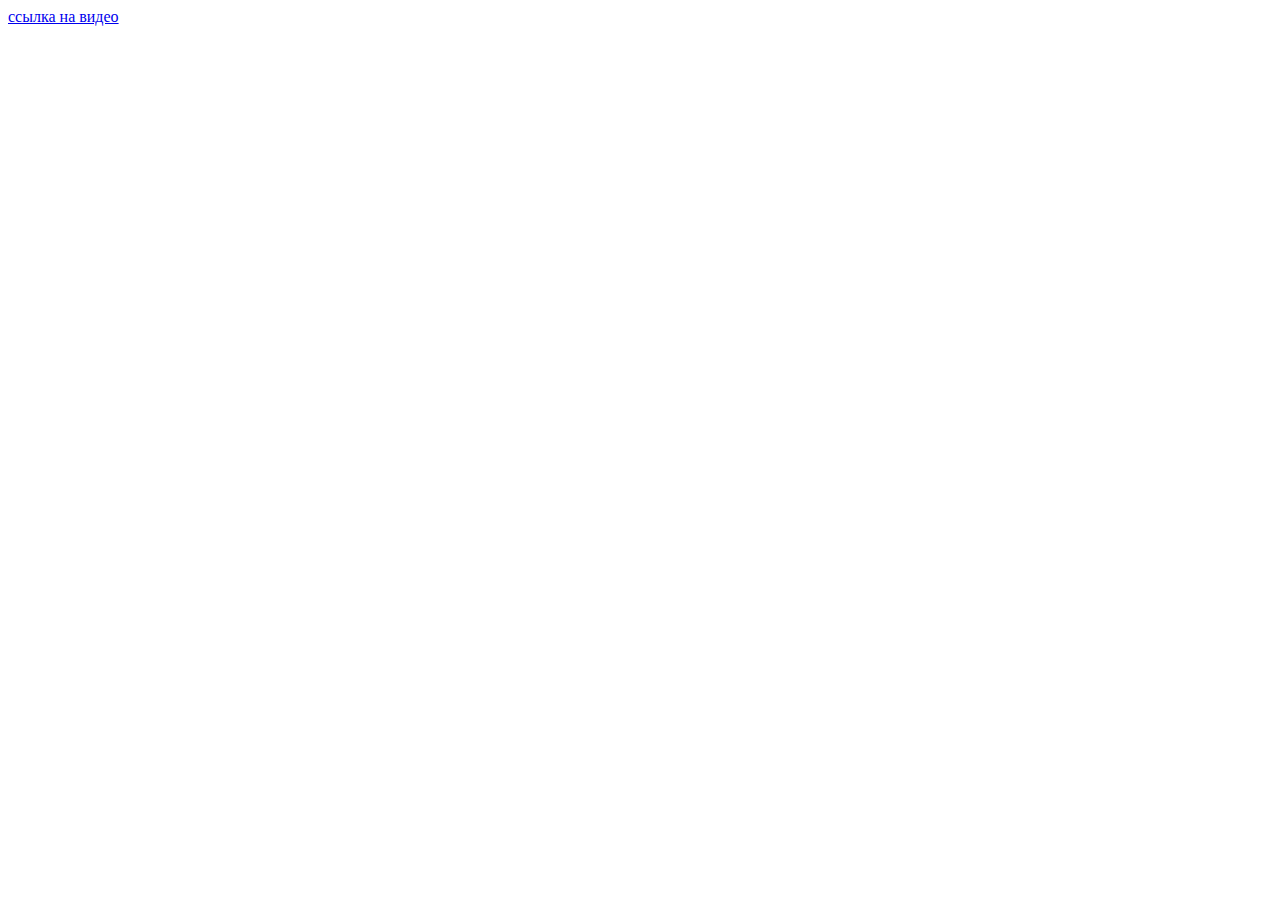
==== index.html @ f18ecff8 "hw-3-1-" ====
<!DOCTYPE html >
 <html lang="en">
 <head>
 <meta charset="UTF-8">
 <title>iframe and video</title>
 <link rel="stylesheet" href="css/style.css">
 </head> 
    <body>
    	<div class="video">
<a href="iframe/iframe.html">ссылка на видео</a>
</div>
    </body>
---- css/style.css ----
.video {
	height: 100px;
	width: 1000px;
	color: black;
}
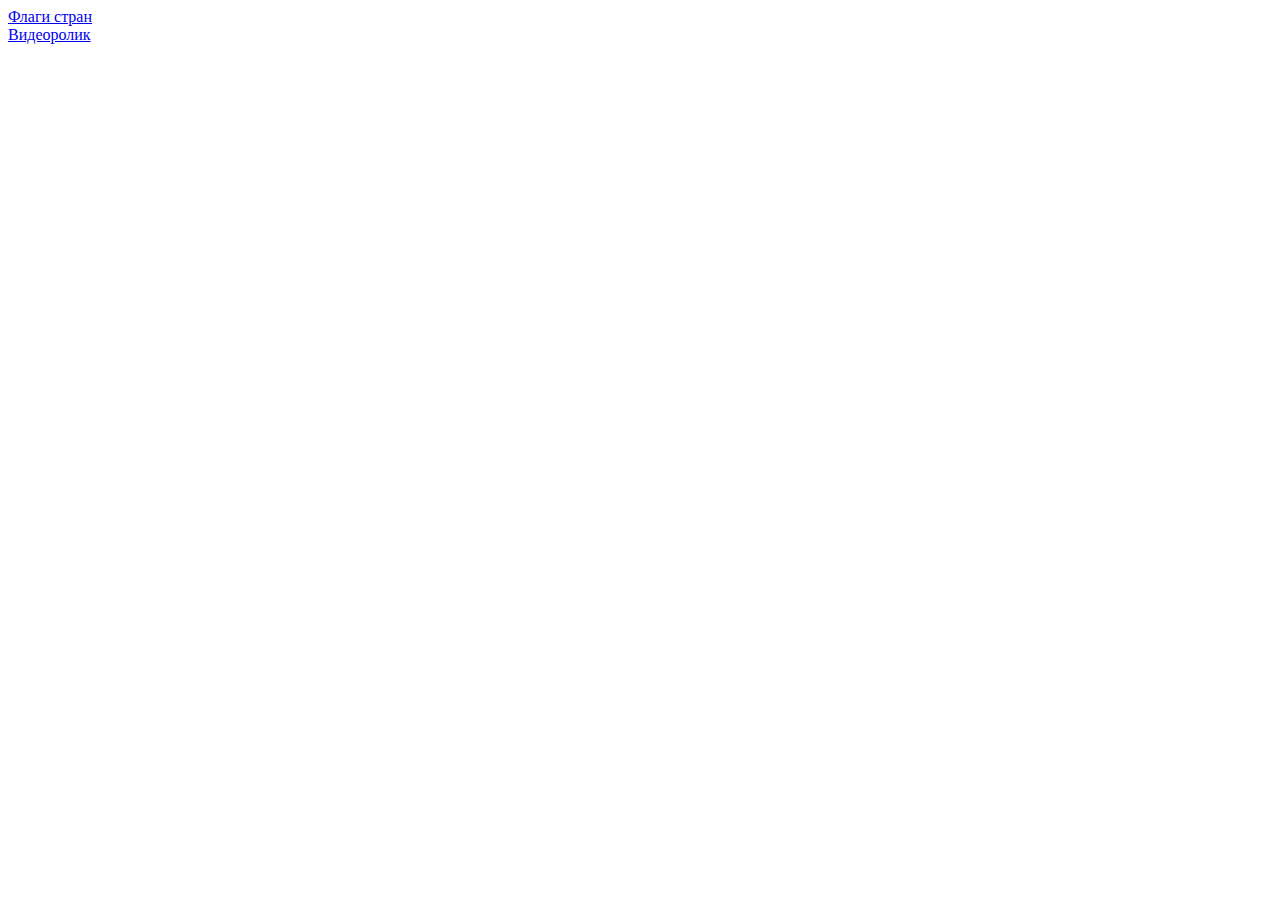
==== commit c6a4ffb1: "yaroslav" ====
--- a/index.html
+++ b/index.html
@@ -1,12 +1,20 @@
-<!DOCTYPE html >
- <html lang="en">
- <head>
- <meta charset="UTF-8">
- <title>iframe and video</title>
- <link rel="stylesheet" href="css/style.css">
- </head> 
+<!DOCTYPE html> 
+<html>
+    <head>
+        <title>Главная страница</title>
+        <meta charset="utf-8">
+        <link rel="shortcut icon" href="favicon.ico" sizes="16*16">
+    </head>
     <body>
-    	<div class="video">
-<a href="iframe/iframe.html">ссылка на видео</a>
-</div>
-    </body>+        <main>
+            <nav>
+                <li>
+                    <a href="pages/flag.html">Флаги стран</a>
+                </li>
+                <li>
+                    <a href="pages/video.html">Видеоролик</a>
+                </li>
+            </nav>
+        </main>
+    </body>
+</html>